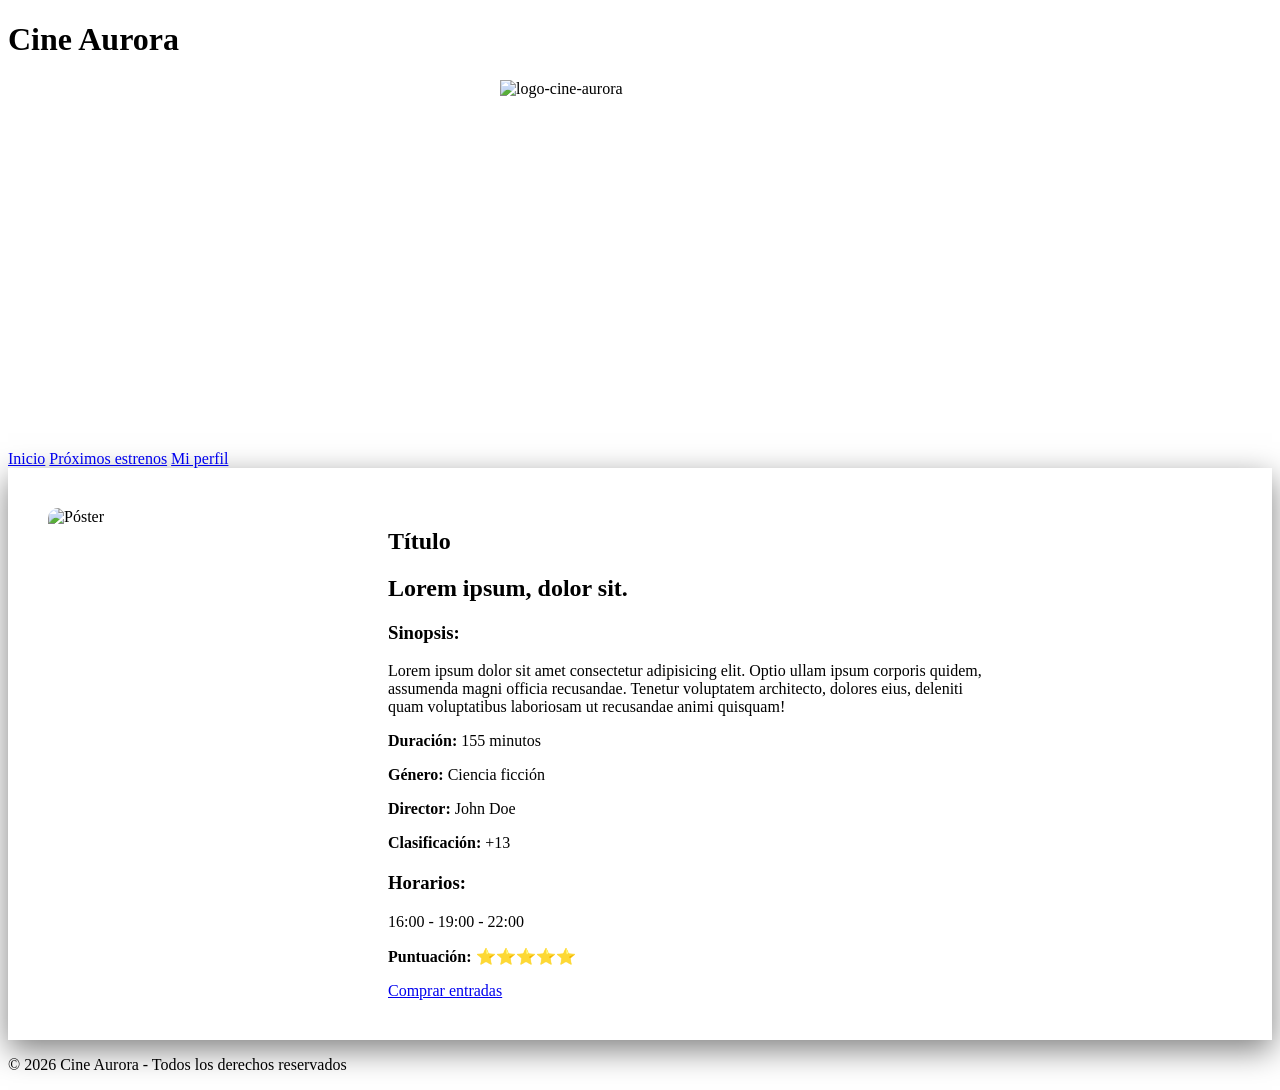
==== pages/detalle.html @ 67a90dc3 "agrego detalle.html y estilos" ====
<!doctype html>
<html lang="es">
  <head>
    <meta charset="UTF-8" />
    <meta name="viewport" content="width=device-width, initial-scale=1.0" />
    <title>Cine Aurora 📽️</title>
    <meta name="description" content="Cine Aurora - Detalle de la película." />
    <link rel="icon" href="../assets/favicon/logo-cine.png" />
    <link rel="stylesheet" href="../css/style.css" />
  </head>
  <body>
    <header>
      <div>
        <h1>Cine Aurora</h1>
        <img src="../assets/favicon/logo-cine.png" alt="logo-cine-aurora" />
      </div>
      <div>
        <nav>
          <a href="../index.html">Inicio</a>
          <a href="../pages/estrenos.html">Próximos estrenos</a>
          <a href="../pages/login.html">Mi perfil</a>
        </nav>
      </div>
    </header>

    <main>
      <section class="detalle">
    
       <div class="detalle-poster">
         <img src="../assets/img/poster-1.png" alt="Póster">
       </div>

       <div class="detalle-info">
          <h1>Título</h1>
          <h2>Lorem ipsum, dolor sit.</h2>

          <h3>Sinopsis:</h3>
          <p>
             Lorem ipsum dolor sit amet consectetur adipisicing elit. Optio
              ullam ipsum corporis quidem, assumenda magni officia recusandae.
              Tenetur voluptatem architecto, dolores eius, deleniti quam
              voluptatibus laboriosam ut recusandae animi quisquam!
         </p>

         <p><strong>Duración:</strong> 155 minutos</p>
         <p><strong>Género:</strong> Ciencia ficción</p>
         <p><strong>Director:</strong> John Doe</p>
         <p><strong>Clasificación:</strong> +13</p>

         <h3>Horarios:</h3>
         <p>16:00 - 19:00 - 22:00</p>
         <p><strong>Puntuación:</strong> ⭐⭐⭐⭐⭐</p>
         
         <a href="#" onclick="alert('No disponible')" class="btn">
            Comprar entradas
         </a>
       </div>
      </section>
    </main>

    <footer>
      <p>&copy; 2026 Cine Aurora - Todos los derechos reservados</p>
    </footer>
  </body>
</html>
---- css/style.css ----
@import url(./components/poster.css); /* solo tiene modificado las dimensiones de las img */
@import url('./components/registro.css');
@import url(./components/detalle.css);
/* Paletas de colores que pueden usar: */

/* Paleta 1: */
/*:root {
  --color-fondo: #0f172a;
  --color-superficie: #1e293b;
  --color-primario: #e11d48;
  --color-secundario: #f59e0b;
  --color-texto: #f8fafc;
  --color-texto-suave: #94a3b8;
}*/

/* Paleta 2: */
/*:root {
  --color-fondo: #fff8e7;
  --color-superficie: #ffe8a3;
  --color-primario: #e63946;
  --color-secundario: #ffb703;
  --color-texto: #1d3557;
  --color-texto-suave: #457b9d;
}*/

/* Paleta 3: */
/*:root {
  --color-fondo: #141414;
  --color-superficie: #1f1f1f;
  --color-primario: #e50914;
  --color-secundario: #00b4d8;
  --color-texto: #ffffff;
  --color-texto-suave: #b3b3b3;
}*/
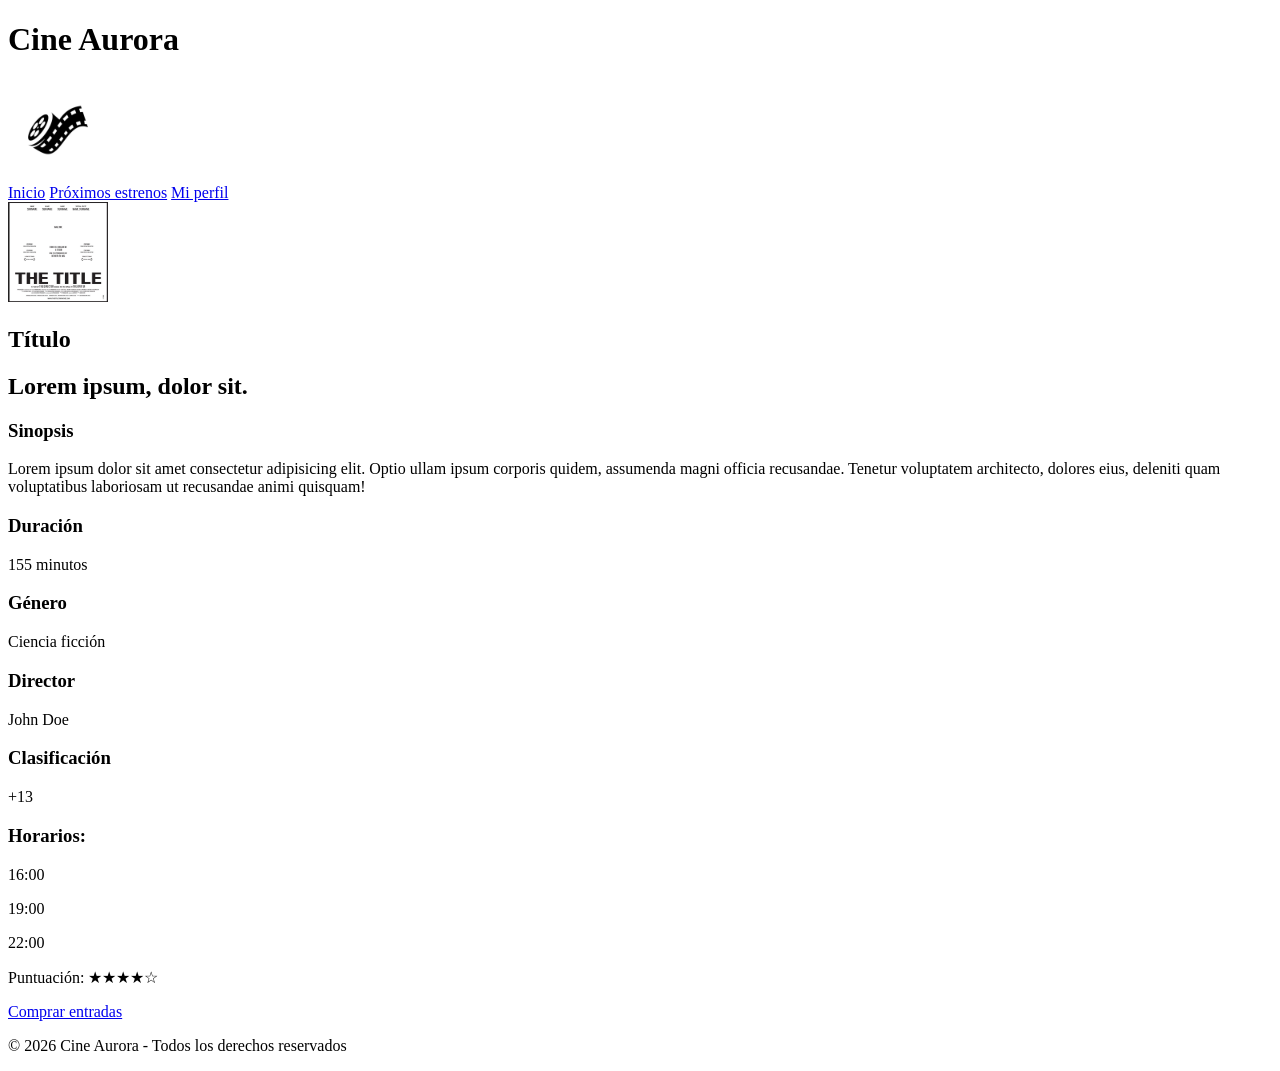
==== commit 0384de0f: "Merge branch 'main' of https://github.com/BautiCutini/tp2" ====
--- a/pages/detalle.html
+++ b/pages/detalle.html
@@ -24,37 +24,60 @@
     </header>
 
     <main>
-      <section class="detalle">
-    
-       <div class="detalle-poster">
-         <img src="../assets/img/poster-1.png" alt="Póster">
-       </div>
-
-       <div class="detalle-info">
-          <h1>Título</h1>
-          <h2>Lorem ipsum, dolor sit.</h2>
-
-          <h3>Sinopsis:</h3>
-          <p>
-             Lorem ipsum dolor sit amet consectetur adipisicing elit. Optio
+      <section>
+        <div>
+          <img src="../assets/img/poster-1.png" alt="Póster" />
+        </div>
+        <div>
+          <div>
+            <h1>Título</h1>
+            <h2>Lorem ipsum, dolor sit.</h2>
+          </div>
+          <div>
+            <h3>Sinopsis</h3>
+            <p>
+              Lorem ipsum dolor sit amet consectetur adipisicing elit. Optio
               ullam ipsum corporis quidem, assumenda magni officia recusandae.
               Tenetur voluptatem architecto, dolores eius, deleniti quam
               voluptatibus laboriosam ut recusandae animi quisquam!
-         </p>
+            </p>
+          </div>
+          <div>
+            <h3>Duración</h3>
+            <p>155 minutos</p>
+          </div>
 
-         <p><strong>Duración:</strong> 155 minutos</p>
-         <p><strong>Género:</strong> Ciencia ficción</p>
-         <p><strong>Director:</strong> John Doe</p>
-         <p><strong>Clasificación:</strong> +13</p>
+          <div>
+            <h3>Género</h3>
+            <p>Ciencia ficción</p>
+          </div>
 
-         <h3>Horarios:</h3>
-         <p>16:00 - 19:00 - 22:00</p>
-         <p><strong>Puntuación:</strong> ⭐⭐⭐⭐⭐</p>
-         
-         <a href="#" onclick="alert('No disponible')" class="btn">
-            Comprar entradas
-         </a>
-       </div>
+          <div>
+            <h3>Director</h3>
+            <p>John Doe</p>
+          </div>
+
+          <div>
+            <h3>Clasificación</h3>
+            <p>+13</p>
+          </div>
+          <div>
+            <h3>Horarios:</h3>
+            <p>16:00</p>
+            <p>19:00</p>
+            <p>22:00</p>
+          </div>
+          <div>
+            <p>Puntuación: ★★★★☆</p>
+          </div>
+          <a
+            href="#"
+            onclick="
+              alert('Lo sentimos, en este momento no funciona nuestro sistema')
+            "
+            >Comprar entradas</a
+          >
+        </div>
       </section>
     </main>
 
--- a/css/style.css
+++ b/css/style.css
@@ -1,6 +1,5 @@
 @import url(./components/poster.css); /* solo tiene modificado las dimensiones de las img */
 @import url('./components/registro.css');
-@import url(./components/detalle.css);
 /* Paletas de colores que pueden usar: */
 
 /* Paleta 1: */
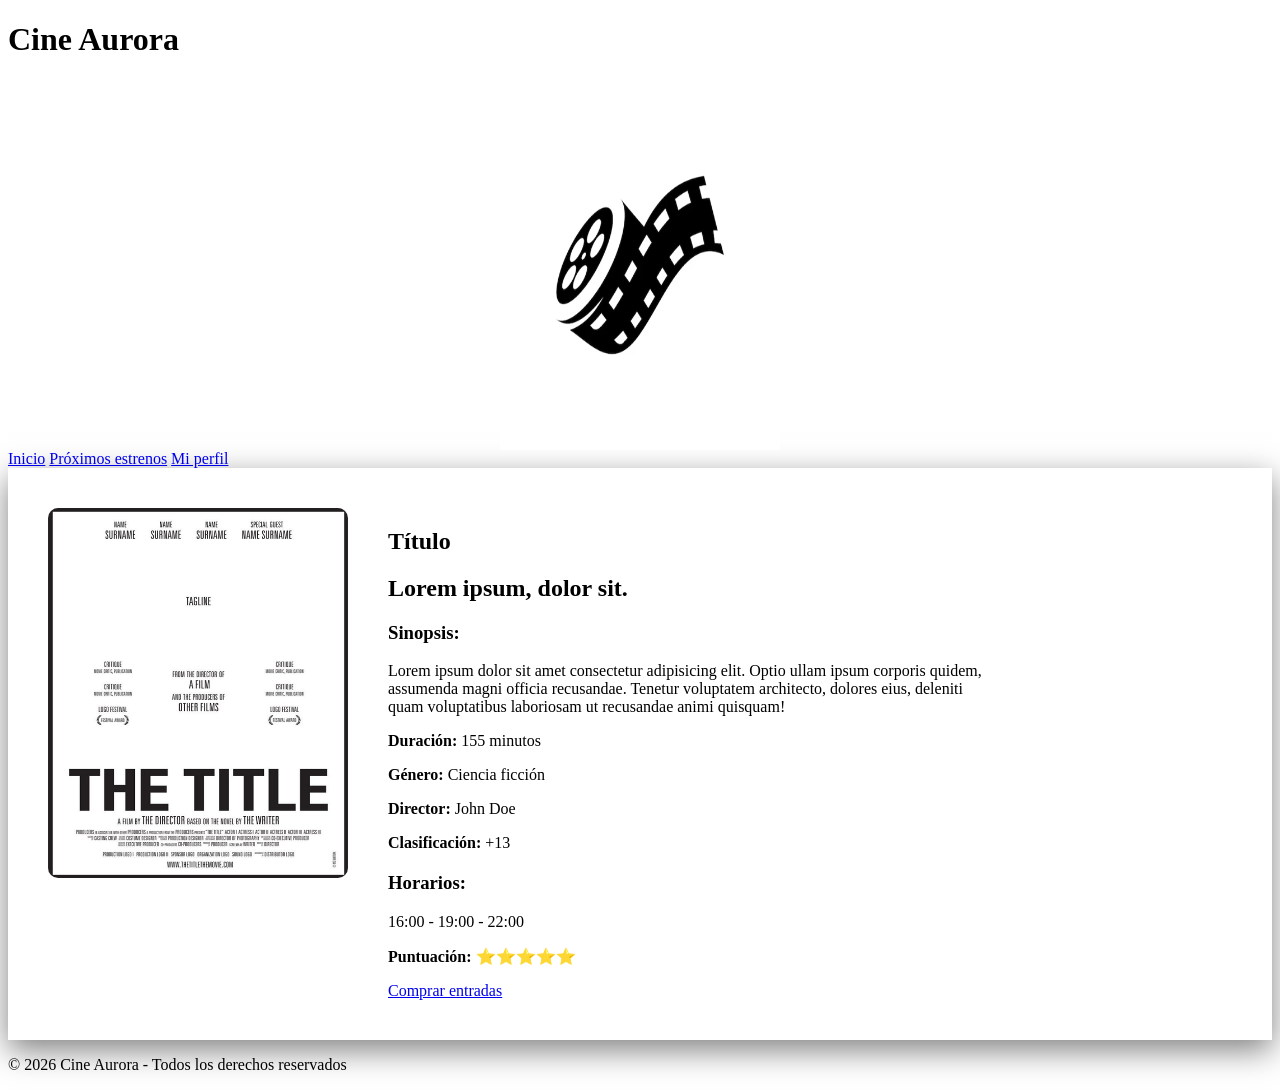
==== commit d4369025: "Merge pull request #6 from BautiCutini/detalle agrego detalle.html y estilos" ====
--- a/pages/detalle.html
+++ b/pages/detalle.html
@@ -24,60 +24,37 @@
     </header>
 
     <main>
-      <section>
-        <div>
-          <img src="../assets/img/poster-1.png" alt="Póster" />
-        </div>
-        <div>
-          <div>
-            <h1>Título</h1>
-            <h2>Lorem ipsum, dolor sit.</h2>
-          </div>
-          <div>
-            <h3>Sinopsis</h3>
-            <p>
-              Lorem ipsum dolor sit amet consectetur adipisicing elit. Optio
+      <section class="detalle">
+    
+       <div class="detalle-poster">
+         <img src="../assets/img/poster-1.png" alt="Póster">
+       </div>
+
+       <div class="detalle-info">
+          <h1>Título</h1>
+          <h2>Lorem ipsum, dolor sit.</h2>
+
+          <h3>Sinopsis:</h3>
+          <p>
+             Lorem ipsum dolor sit amet consectetur adipisicing elit. Optio
               ullam ipsum corporis quidem, assumenda magni officia recusandae.
               Tenetur voluptatem architecto, dolores eius, deleniti quam
               voluptatibus laboriosam ut recusandae animi quisquam!
-            </p>
-          </div>
-          <div>
-            <h3>Duración</h3>
-            <p>155 minutos</p>
-          </div>
+         </p>
 
-          <div>
-            <h3>Género</h3>
-            <p>Ciencia ficción</p>
-          </div>
+         <p><strong>Duración:</strong> 155 minutos</p>
+         <p><strong>Género:</strong> Ciencia ficción</p>
+         <p><strong>Director:</strong> John Doe</p>
+         <p><strong>Clasificación:</strong> +13</p>
 
-          <div>
-            <h3>Director</h3>
-            <p>John Doe</p>
-          </div>
-
-          <div>
-            <h3>Clasificación</h3>
-            <p>+13</p>
-          </div>
-          <div>
-            <h3>Horarios:</h3>
-            <p>16:00</p>
-            <p>19:00</p>
-            <p>22:00</p>
-          </div>
-          <div>
-            <p>Puntuación: ★★★★☆</p>
-          </div>
-          <a
-            href="#"
-            onclick="
-              alert('Lo sentimos, en este momento no funciona nuestro sistema')
-            "
-            >Comprar entradas</a
-          >
-        </div>
+         <h3>Horarios:</h3>
+         <p>16:00 - 19:00 - 22:00</p>
+         <p><strong>Puntuación:</strong> ⭐⭐⭐⭐⭐</p>
+         
+         <a href="#" onclick="alert('No disponible')" class="btn">
+            Comprar entradas
+         </a>
+       </div>
       </section>
     </main>
 
--- a/css/style.css
+++ b/css/style.css
@@ -1,5 +1,6 @@
 @import url(./components/poster.css); /* solo tiene modificado las dimensiones de las img */
 @import url('./components/registro.css');
+@import url(./components/detalle.css);
 /* Paletas de colores que pueden usar: */
 
 /* Paleta 1: */
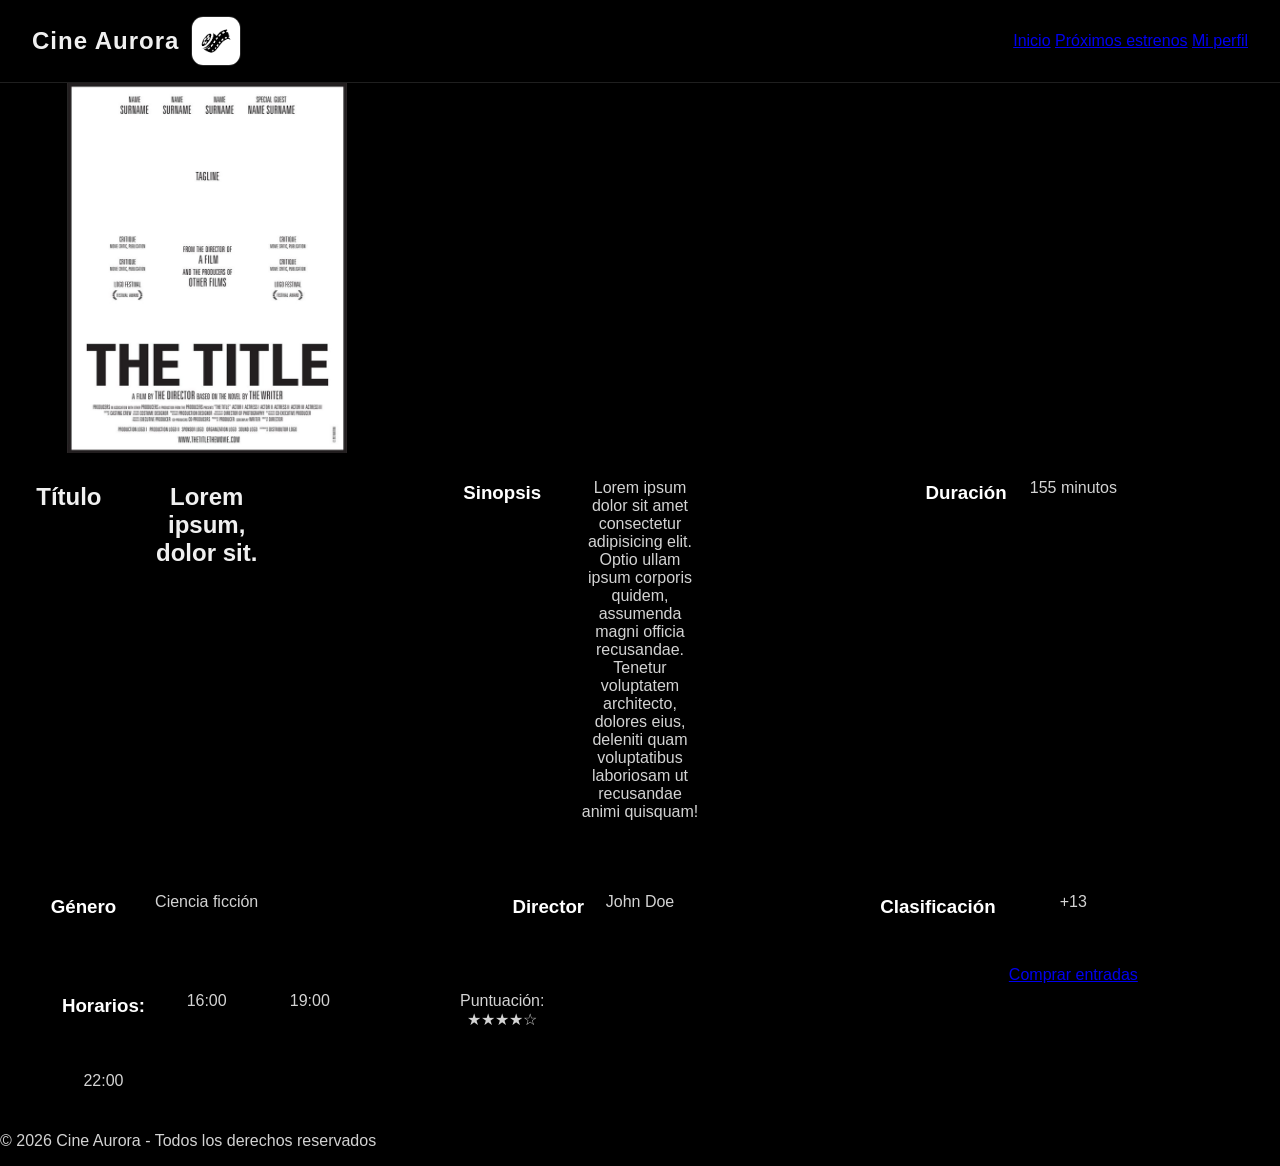
==== commit df1e7a65: "Revert "agrego detalle.html y estilos"" ====
--- a/pages/detalle.html
+++ b/pages/detalle.html
@@ -24,37 +24,60 @@
     </header>
 
     <main>
-      <section class="detalle">
-    
-       <div class="detalle-poster">
-         <img src="../assets/img/poster-1.png" alt="Póster">
-       </div>
-
-       <div class="detalle-info">
-          <h1>Título</h1>
-          <h2>Lorem ipsum, dolor sit.</h2>
-
-          <h3>Sinopsis:</h3>
-          <p>
-             Lorem ipsum dolor sit amet consectetur adipisicing elit. Optio
+      <section>
+        <div>
+          <img src="../assets/img/poster-1.png" alt="Póster" />
+        </div>
+        <div>
+          <div>
+            <h1>Título</h1>
+            <h2>Lorem ipsum, dolor sit.</h2>
+          </div>
+          <div>
+            <h3>Sinopsis</h3>
+            <p>
+              Lorem ipsum dolor sit amet consectetur adipisicing elit. Optio
               ullam ipsum corporis quidem, assumenda magni officia recusandae.
               Tenetur voluptatem architecto, dolores eius, deleniti quam
               voluptatibus laboriosam ut recusandae animi quisquam!
-         </p>
+            </p>
+          </div>
+          <div>
+            <h3>Duración</h3>
+            <p>155 minutos</p>
+          </div>
 
-         <p><strong>Duración:</strong> 155 minutos</p>
-         <p><strong>Género:</strong> Ciencia ficción</p>
-         <p><strong>Director:</strong> John Doe</p>
-         <p><strong>Clasificación:</strong> +13</p>
+          <div>
+            <h3>Género</h3>
+            <p>Ciencia ficción</p>
+          </div>
 
-         <h3>Horarios:</h3>
-         <p>16:00 - 19:00 - 22:00</p>
-         <p><strong>Puntuación:</strong> ⭐⭐⭐⭐⭐</p>
-         
-         <a href="#" onclick="alert('No disponible')" class="btn">
-            Comprar entradas
-         </a>
-       </div>
+          <div>
+            <h3>Director</h3>
+            <p>John Doe</p>
+          </div>
+
+          <div>
+            <h3>Clasificación</h3>
+            <p>+13</p>
+          </div>
+          <div>
+            <h3>Horarios:</h3>
+            <p>16:00</p>
+            <p>19:00</p>
+            <p>22:00</p>
+          </div>
+          <div>
+            <p>Puntuación: ★★★★☆</p>
+          </div>
+          <a
+            href="#"
+            onclick="
+              alert('Lo sentimos, en este momento no funciona nuestro sistema')
+            "
+            >Comprar entradas</a
+          >
+        </div>
       </section>
     </main>
 
--- a/css/style.css
+++ b/css/style.css
@@ -1,34 +1,179 @@
 @import url(./components/poster.css); /* solo tiene modificado las dimensiones de las img */
-@import url('./components/registro.css');
-@import url(./components/detalle.css);
-/* Paletas de colores que pueden usar: */
 
-/* Paleta 1: */
-/*:root {
-  --color-fondo: #0f172a;
-  --color-superficie: #1e293b;
-  --color-primario: #e11d48;
-  --color-secundario: #f59e0b;
-  --color-texto: #f8fafc;
-  --color-texto-suave: #94a3b8;
-}*/
+body {
+  background: linear-gradient(to bottom, rgb(0, 0, 0), black);
+  color: white;
+  font-family: 'Faster One', cursive;
+}
 
-/* Paleta 2: */
-/*:root {
-  --color-fondo: #fff8e7;
-  --color-superficie: #ffe8a3;
-  --color-primario: #e63946;
-  --color-secundario: #ffb703;
-  --color-texto: #1d3557;
-  --color-texto-suave: #457b9d;
-}*/
+header {
+  position: sticky;
+  top: 0;
+  z-index: 100;
+  display: flex;
+  align-items: center;
+  justify-content: space-between;
+  gap: 1rem;
+  padding: 1rem 2rem;
+  background: rgba(0, 0, 0, 0.55);
+  backdrop-filter: blur(14px);
+  border-bottom: 1px solid rgba(255, 255, 255, 0.12);
+}
 
-/* Paleta 3: */
-/*:root {
-  --color-fondo: #141414;
-  --color-superficie: #1f1f1f;
-  --color-primario: #e50914;
-  --color-secundario: #00b4d8;
-  --color-texto: #ffffff;
-  --color-texto-suave: #b3b3b3;
-}*/
+header > div:first-child {
+  display: flex;
+  align-items: center;
+  gap: 0.75rem;
+}
+
+header h1 {
+  margin: 0;
+  font-size: 1.5rem;
+  letter-spacing: 1px;
+}
+
+header img {
+  width: 48px;
+  height: 48px;
+  object-fit: cover;
+  border-radius: 12px;
+  border: 1px solid rgba(255, 255, 255, 0.15);
+}
+
+
+
+main section div {
+  display: grid;
+  grid-template-columns: repeat(3, 1fr);
+  gap: 20px;
+  justify-items: center;
+}
+
+main section div div {
+  text-align: center;
+  margin: 10px;
+  max-width: 500px;
+}
+
+main section div div img {
+  max-width: 100%;
+  width: 500px;
+  height: auto;
+  object-fit: cover;
+  border-radius: 8px;
+}
+
+h3 {
+  color: white;
+}
+
+p {
+  color: lightgray;
+}
+
+.description {
+  color: white;
+  font-style: italic;
+  margin: 5px 0;
+}
+
+:root {
+  --color-primary: #c0392b;
+  --color-primary-dark: #96281b;
+  --color-bg: #111111;
+  --color-surface: #1a1a1a;
+  --color-surface-alt: #141414;
+  --color-border: #2e2e2e;
+  --color-text: #f0f0f0;
+  --color-text-muted: #888888;
+  --color-input-bg: #222222;
+  --space: 4px;
+  --radius: 8px;
+}
+
+.header-logo {
+  background-color: var(--color-primary);
+  width: auto;
+  height: auto;
+  color: var(--color-text);
+  font: 1.5em serif;
+  margin: var(--space);
+  border-radius: var(--radius);
+  border: 1px solid var(--color-border);
+  display: flex;
+  align-items: center;
+  gap: 30px;
+  text-align: right;
+}
+
+.header-logo img {
+  width: 80px;
+  height: 80px;
+  object-fit: contain;
+  border: 1px solid var(--color-border);
+  border-radius: var(--radius);
+  border-color: var(--color-border); ;
+}
+
+.section-titulo {
+  text-align: center;
+  background-color: var(--color-surface);
+  margin: var(--space);
+  color: var(--color-text);
+  font: 1.5em sans-serif;
+  border-radius: auto;
+  border: 1px solid var(--color-border);
+}
+
+
+body {
+  background-color: var(--color-bg);
+  color: var(--color-text);
+  font: 1em sans-serif;
+  margin: 0;
+  padding: 0;
+  align-items: right; ;
+}
+
+.pelicula-card {
+  background-color: var(--color-surface);
+  border: 1px solid var(--color-border);
+  border-radius: var(--radius);
+  padding: var(--space);
+  margin: var(--space);
+  width: 400px;
+  color: var(--color-text);
+  font: 1em sans-serif;;
+  display: flex;
+  flex-direction: column;  
+  flex-wrap: wrap;
+  gap: 10px;
+  
+}
+
+.pelicula-card img {
+  width: 100%;
+  height: 500px;               
+  object-fit: cover;          
+  object-position: center top; 
+  border-radius: var(--radius);
+}
+
+.paliculas-estrenos {
+  display: flex;
+  flex-wrap: wrap;
+  gap: 20px;
+  justify-content: center;
+}
+
+.card {
+  display: flex;
+  flex-direction: column;
+}
+
+.card img {
+  width: 100%;
+  height: 350px;        
+  object-fit: cover;   
+  object-position: top; 
+}
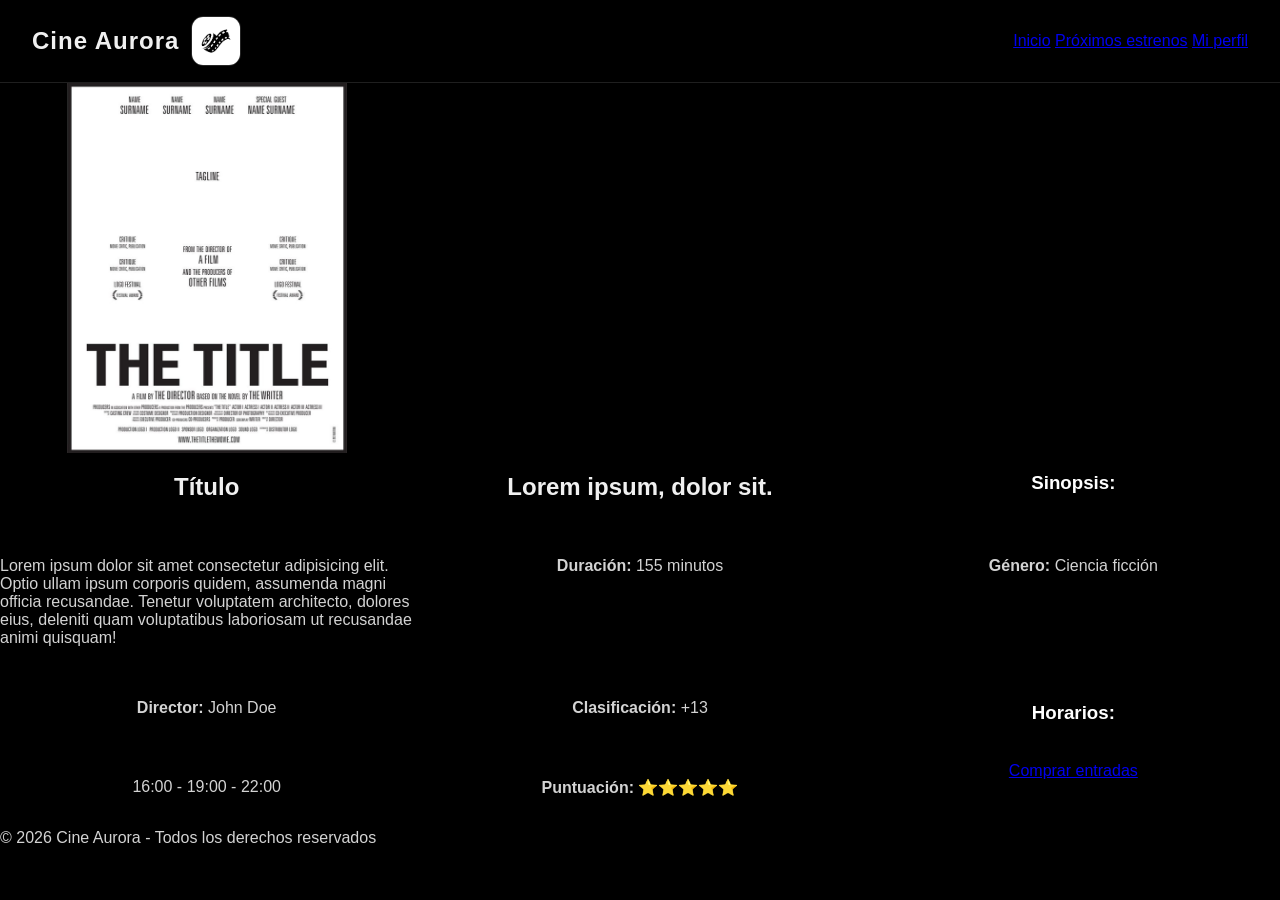
==== commit b47268d6: "." ====
--- a/pages/detalle.html
+++ b/pages/detalle.html
@@ -24,60 +24,37 @@
     </header>
 
     <main>
-      <section>
-        <div>
-          <img src="../assets/img/poster-1.png" alt="Póster" />
-        </div>
-        <div>
-          <div>
-            <h1>Título</h1>
-            <h2>Lorem ipsum, dolor sit.</h2>
-          </div>
-          <div>
-            <h3>Sinopsis</h3>
-            <p>
-              Lorem ipsum dolor sit amet consectetur adipisicing elit. Optio
+      <section class="detalle">
+    
+       <div class="detalle-poster">
+         <img src="../assets/img/poster-1.png" alt="Póster">
+       </div>
+
+       <div class="detalle-info">
+          <h1>Título</h1>
+          <h2>Lorem ipsum, dolor sit.</h2>
+
+          <h3>Sinopsis:</h3>
+          <p>
+             Lorem ipsum dolor sit amet consectetur adipisicing elit. Optio
               ullam ipsum corporis quidem, assumenda magni officia recusandae.
               Tenetur voluptatem architecto, dolores eius, deleniti quam
               voluptatibus laboriosam ut recusandae animi quisquam!
-            </p>
-          </div>
-          <div>
-            <h3>Duración</h3>
-            <p>155 minutos</p>
-          </div>
+         </p>
 
-          <div>
-            <h3>Género</h3>
-            <p>Ciencia ficción</p>
-          </div>
+         <p><strong>Duración:</strong> 155 minutos</p>
+         <p><strong>Género:</strong> Ciencia ficción</p>
+         <p><strong>Director:</strong> John Doe</p>
+         <p><strong>Clasificación:</strong> +13</p>
 
-          <div>
-            <h3>Director</h3>
-            <p>John Doe</p>
-          </div>
-
-          <div>
-            <h3>Clasificación</h3>
-            <p>+13</p>
-          </div>
-          <div>
-            <h3>Horarios:</h3>
-            <p>16:00</p>
-            <p>19:00</p>
-            <p>22:00</p>
-          </div>
-          <div>
-            <p>Puntuación: ★★★★☆</p>
-          </div>
-          <a
-            href="#"
-            onclick="
-              alert('Lo sentimos, en este momento no funciona nuestro sistema')
-            "
-            >Comprar entradas</a
-          >
-        </div>
+         <h3>Horarios:</h3>
+         <p>16:00 - 19:00 - 22:00</p>
+         <p><strong>Puntuación:</strong> ⭐⭐⭐⭐⭐</p>
+         
+         <a href="#" onclick="alert('No disponible')" class="btn">
+            Comprar entradas
+         </a>
+       </div>
       </section>
     </main>
 
